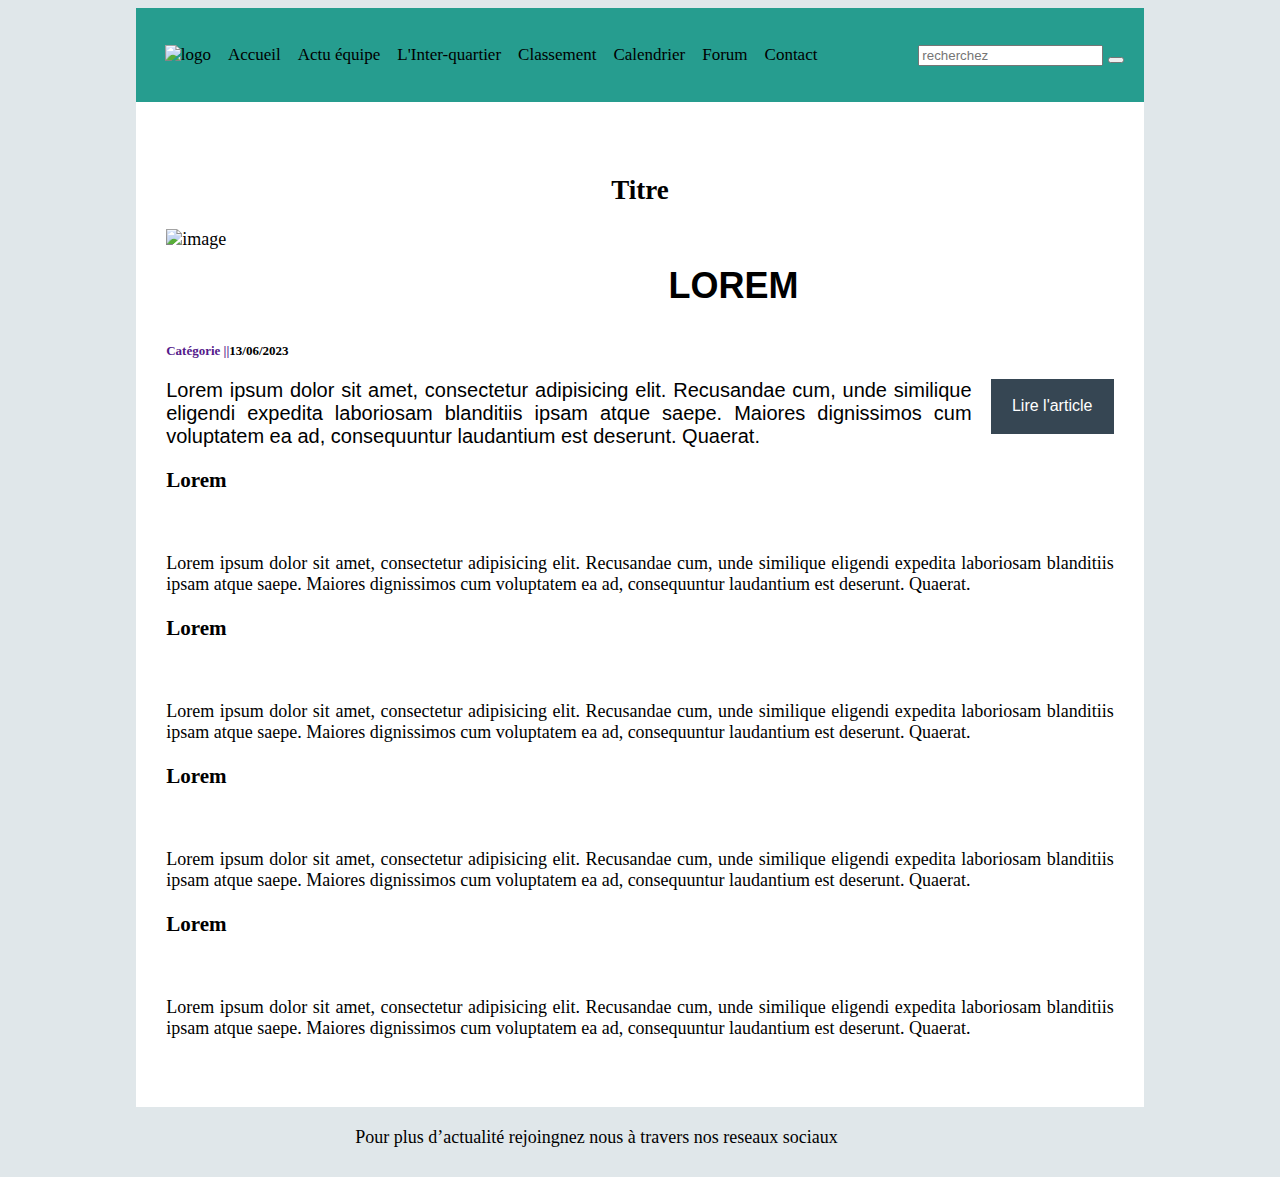
==== html/actualité.html @ d654fb9a "modification de normalize et index pour ajouter les boutons + début de modification de la page actu" ====
<!DOCTYPE html>
<html lang="en">
<head>
    <meta charset="UTF-8">
    <meta http-equiv="X-UA-Compatible" content="IE=edge">
    <meta name="viewport" content="width=device-width, initial-scale=1.0">

    <link rel="stylesheet" href="https://cdnjs.cloudflare.com/ajax/libs/font-awesome/6.4.0/css/all.min.css"
    integrity="sha512-iecdLmaskl7CVkqkXNQ/ZH/XLlvWZOJyj7Yy7tcenmpD1ypASozpmT/E0iPtmFIB46ZmdtAc9eNBvH0H/ZpiBw==" 
    crossorigin="anonymous" referrerpolicy="no-referrer" />

    <link rel="stylesheet" href="../css/normalize.css">
    <link rel="stylesheet" href="../css/actualité.css">

    <title>Document</title>
</head>
<body>
    <header>
        <nav>
            <div class="topnav" id="myTopnav">
                <a  href="../index.html" ><img src="../images/logo.png" alt="logo"></a>
                <a  href="../index.html">Accueil</a>
                <a  href="../html/actualité.html">Actu équipe</a>
                <a  href="../html/actualité.html">L'Inter-quartier</a>
                <a  href="../html/classement_competition.html">Classement</a>
                <a  href="../html/calendrier.html">Calendrier</a>
                <a  href="../html/forum.html">Forum</a>
                <a  href="../html/contact.html">Contact</a>
                <a  href="javascript:void(0);" class="icon" onclick="burgerMenu()">
                    <i class="fa fa-bars"></i>
                </a>
            </div>
            <div class="search">
                <input type="text" placeholder="recherchez">
                <button type="submit">
                    <i class="fa fa-search"></i>
                </button>
            </div>
        </nav>
    </header>


    <style>

        .blocimg{
            display: flex;
            gap: 3%;
        }
        .princimg{width: 50%;}


        .mainArticle{float: left; width: 100%;}
        .mainArticle .boutonarticle{
            padding: 2%;
            width: 13%;
        }
        .chapeau{width: 85%;} 
        .charticle{position: relative;}
        .mainArticle .cta{ text-align: right;position: absolute;top: 0;right: 0; width: 100%;}

    </style>
    <main>
        <section class="partOne">

            <h2 class="titre">Titre</h2>

            <div class="mainArticle">
                <div class="blocimg">
                    <img src="../images/image1.jpg" class="princimg" alt="image">
                    <h3 class="soustitre">Lorem</h3>
                </div>

                <h6 class="legende"><a href="">Catégorie ||</a>13/06/2023</h6>

                <div class="charticle">
                    <p class="chapeau">
                        Lorem ipsum dolor sit amet, consectetur adipisicing elit. 
                        Recusandae cum, unde similique eligendi expedita laboriosam blanditiis ipsam atque saepe. 
                        Maiores dignissimos cum voluptatem ea ad, 
                        consequuntur laudantium est deserunt. Quaerat.
                    </p>                        
                    <div class="cta">
                        <a href=""><button class="boutonarticle">Lire l'article</button></a>
                    </div> 
                </div>
            </div>
        </section>

        <section>
            <div>
                <h3>Lorem</h3>
                <img src="" alt="">
                <p>Lorem ipsum dolor sit amet, consectetur adipisicing elit. 
                    Recusandae cum, unde similique eligendi expedita laboriosam blanditiis ipsam atque saepe. 
                    Maiores dignissimos cum voluptatem ea ad, 
                    consequuntur laudantium est deserunt. Quaerat.
                </p>
            </div>
            <div>
                <h3>Lorem</h3>
                <img src="" alt="">
                <p>Lorem ipsum dolor sit amet, consectetur adipisicing elit. 
                    Recusandae cum, unde similique eligendi expedita laboriosam blanditiis ipsam atque saepe. 
                    Maiores dignissimos cum voluptatem ea ad, 
                    consequuntur laudantium est deserunt. Quaerat.
                </p>
            </div>
        </section>
        <section>
            <h3>Lorem</h3>
            <img src="" alt="">
            <p>Lorem ipsum dolor sit amet, consectetur adipisicing elit. 
                Recusandae cum, unde similique eligendi expedita laboriosam blanditiis ipsam atque saepe. 
                Maiores dignissimos cum voluptatem ea ad, 
                consequuntur laudantium est deserunt. Quaerat.
            </p>
        </section>
        <section>
            <h3>Lorem</h3>
            <img src="" alt="">
            <p>Lorem ipsum dolor sit amet, consectetur adipisicing elit. 
                Recusandae cum, unde similique eligendi expedita laboriosam blanditiis ipsam atque saepe. 
                Maiores dignissimos cum voluptatem ea ad, 
                consequuntur laudantium est deserunt. Quaerat.
            </p>
        </section>
    </main>


    <footer>
        <p>
            Pour plus d’actualité  rejoingnez nous 
            à travers nos reseaux sociaux
        </p> 
        <a href="https://www.whatsapp.com/"><i class="fa-brands fa-whatsapp fa-xl"></i></a>
        <a href="https://www.facebook.com/"><i class="fa-brands fa-facebook-f fa-xl"></i></a>
        <a href="https://www.messenger.com/"><i class="fa-brands fa-facebook-messenger fa-xl"></i></a>
    </footer>

    <script src="../script/script_burger.js"></script>

</body>
</html>
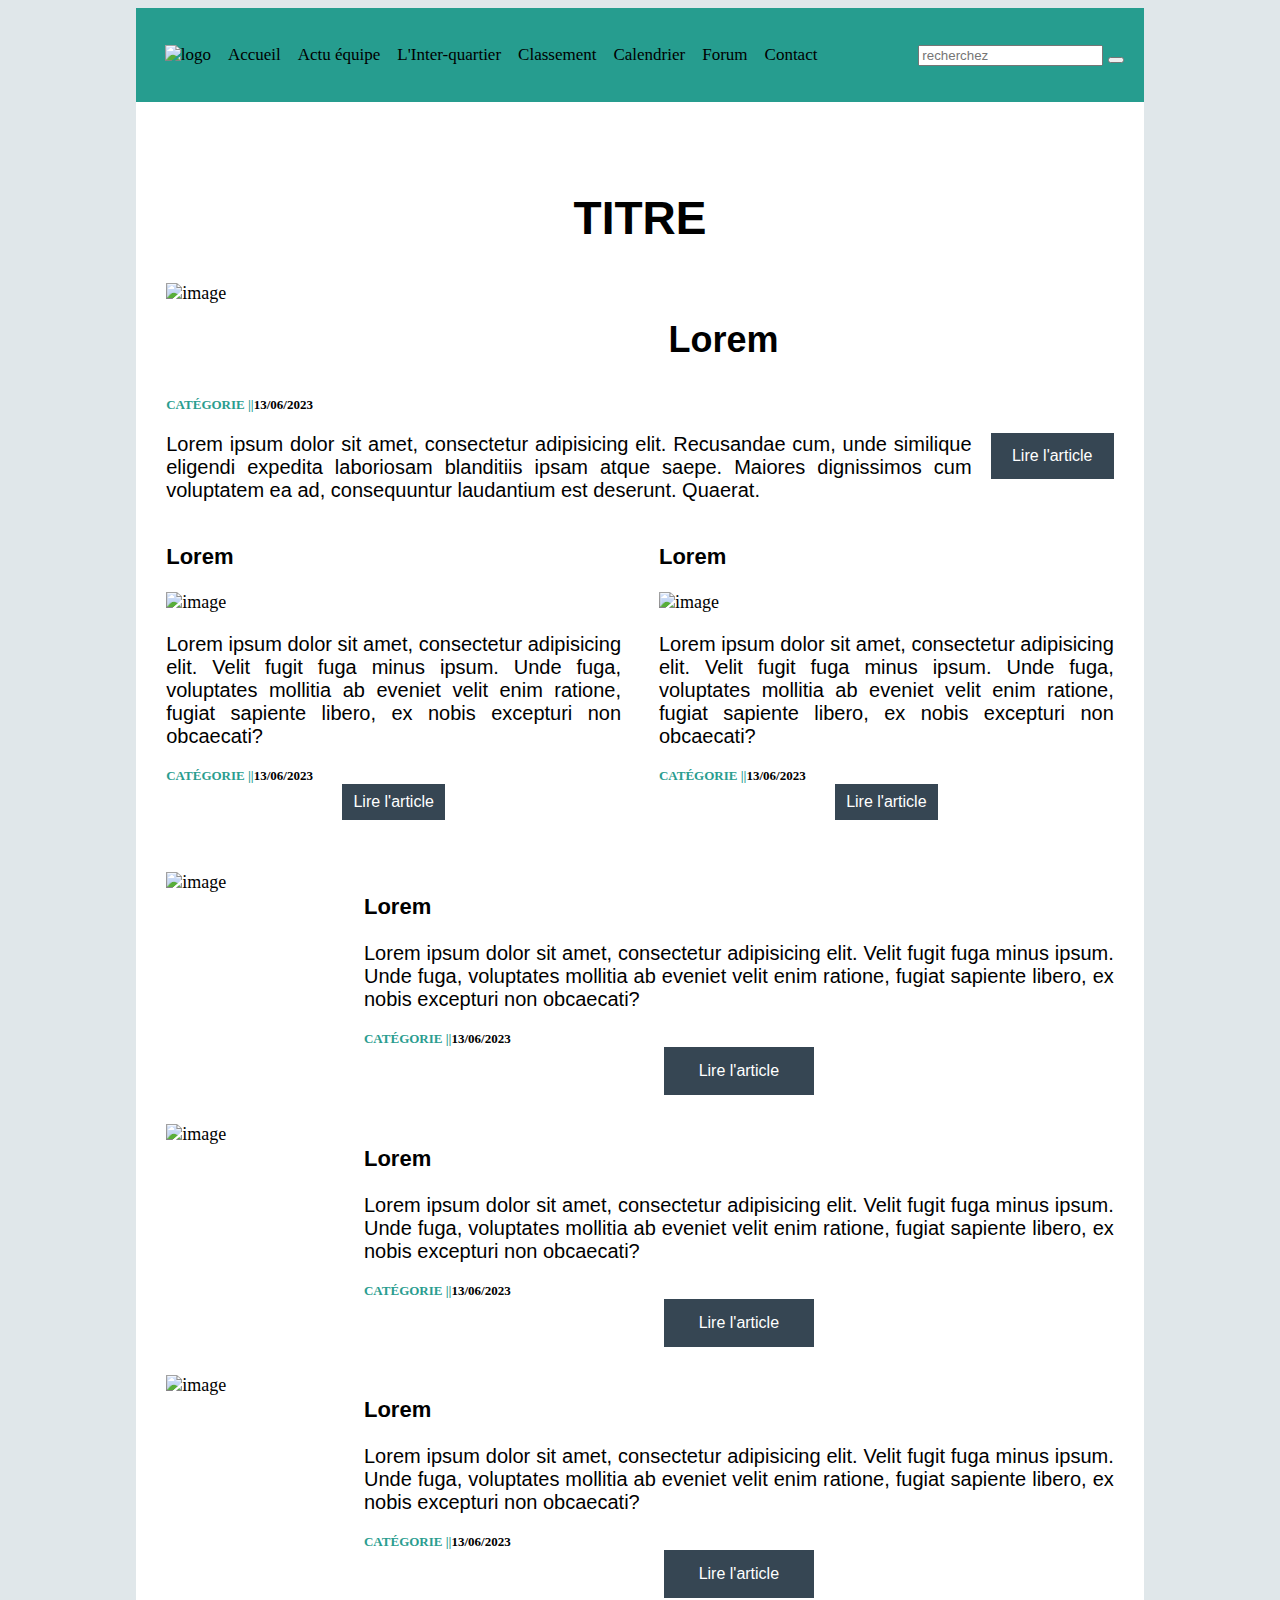
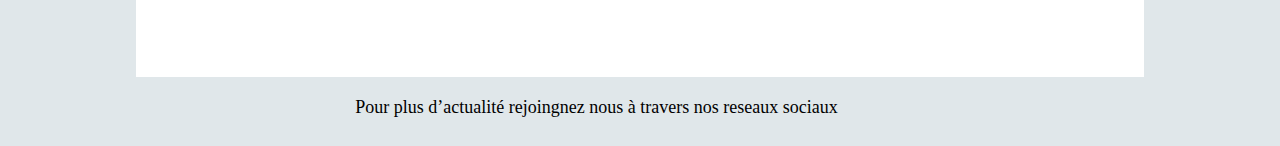
==== commit 2f7b4be7: "code de la page actualité + modifications de normalize.css pour ajouter le style du titre principal" ====
--- a/html/actualité.html
+++ b/html/actualité.html
@@ -41,6 +41,10 @@
 
 
     <style>
+        h6 a{
+    color: #2a9d8f;
+    text-transform: uppercase;
+}
 
         .blocimg{
             display: flex;
@@ -48,16 +52,73 @@
         }
         .princimg{width: 50%;}
 
-
-        .mainArticle{float: left; width: 100%;}
-        .mainArticle .boutonarticle{
-            padding: 2%;
-            width: 13%;
-        }
         .chapeau{width: 85%;} 
         .charticle{position: relative;}
+        .mainArticle .boutonarticle{
+            padding: 1.5%;
+            width: 13%;
+        }
         .mainArticle .cta{ text-align: right;position: absolute;top: 0;right: 0; width: 100%;}
 
+        .partThree{
+            margin-top: 5.5%;
+        }
+        .sideArticle { 
+            display: flex;
+            gap: 4%;
+            margin: 3% 0%;
+        }
+
+        .sideArticle img{
+            width: 40%;
+        }
+
+        .boutonarticle{
+            padding: 2%;
+            width: 20%;
+        }
+
+        .partTwo{    display: grid;
+    grid-template-columns: 48% 48%;
+    justify-content: space-between;
+}
+
+.partTwo .boutonarticle {
+    padding: 2%;
+    width: 22.5%;
+}
+@media (max-width:1023px){
+
+    .princimg {
+    width: 70%;
+}
+
+.mainArticle .boutonarticle {
+    padding: 2%;
+    width: 20%;
+    margin-top: 2%;
+}
+    .chapeau{width: 100%;}
+    .mainArticle .cta{ text-align: center;position:initial;}
+    .partTwo .boutonarticle {
+    padding: 4%;
+    width:41.5%;
+    margin-top: 4%;
+}
+
+.partTwo .cta{
+    text-align: left;
+}
+.sideArticle { 
+        flex-direction: column;
+        margin-top: 7%;
+    }
+    .sideArticle img{
+        width: 100%;
+    }
+
+    .boutonarticle{}
+}
     </style>
     <main>
         <section class="partOne">
@@ -86,43 +147,98 @@
             </div>
         </section>
 
-        <section>
-            <div>
-                <h3>Lorem</h3>
-                <img src="" alt="">
-                <p>Lorem ipsum dolor sit amet, consectetur adipisicing elit. 
-                    Recusandae cum, unde similique eligendi expedita laboriosam blanditiis ipsam atque saepe. 
-                    Maiores dignissimos cum voluptatem ea ad, 
-                    consequuntur laudantium est deserunt. Quaerat.
-                </p>
-            </div>
-            <div>
-                <h3>Lorem</h3>
-                <img src="" alt="">
-                <p>Lorem ipsum dolor sit amet, consectetur adipisicing elit. 
-                    Recusandae cum, unde similique eligendi expedita laboriosam blanditiis ipsam atque saepe. 
-                    Maiores dignissimos cum voluptatem ea ad, 
-                    consequuntur laudantium est deserunt. Quaerat.
-                </p>
+        <section class="partTwo">
+            <div class="cardArticle">
+                <h3 class="intertitre">Lorem</h3>
+                <img src="../images/image1.jpg" alt="image">
+                <div>
+                    <p class="textearticle">
+                        Lorem ipsum dolor sit amet, consectetur adipisicing elit. 
+                        Velit fugit fuga minus ipsum. Unde fuga, 
+                        voluptates mollitia ab eveniet velit enim ratione, 
+                        fugiat sapiente libero, 
+                        ex nobis excepturi non obcaecati?
+                    </p>
+                    <h6 class="legende"><a href="">Catégorie ||</a>13/06/2023</h6>
+                    <div class="cta">
+                        <a href=""><button class="boutonarticle">Lire l'article</button></a>
+                    </div> 
+                </div>
+            </div>
+
+            <div class="cardArticle">
+                <h3 class="intertitre">Lorem</h3>
+                <img src="../images/image1.jpg" alt="image">
+                <div>
+                    <p class="textearticle">
+                        Lorem ipsum dolor sit amet, consectetur adipisicing elit. 
+                        Velit fugit fuga minus ipsum. Unde fuga, 
+                        voluptates mollitia ab eveniet velit enim ratione, 
+                        fugiat sapiente libero, 
+                        ex nobis excepturi non obcaecati?
+                    </p>
+                    <h6 class="legende"><a href="">Catégorie ||</a>13/06/2023</h6>
+                    <div class="cta">
+                        <a href=""><button class="boutonarticle">Lire l'article</button></a>
+                    </div> 
+                </div>
             </div>
         </section>
-        <section>
-            <h3>Lorem</h3>
-            <img src="" alt="">
-            <p>Lorem ipsum dolor sit amet, consectetur adipisicing elit. 
-                Recusandae cum, unde similique eligendi expedita laboriosam blanditiis ipsam atque saepe. 
-                Maiores dignissimos cum voluptatem ea ad, 
-                consequuntur laudantium est deserunt. Quaerat.
-            </p>
-        </section>
-        <section>
-            <h3>Lorem</h3>
-            <img src="" alt="">
-            <p>Lorem ipsum dolor sit amet, consectetur adipisicing elit. 
-                Recusandae cum, unde similique eligendi expedita laboriosam blanditiis ipsam atque saepe. 
-                Maiores dignissimos cum voluptatem ea ad, 
-                consequuntur laudantium est deserunt. Quaerat.
-            </p>
+
+        <section class="partThree">
+            <div class="sideArticle">
+                <img src="../images/image1.jpg" alt="image">
+                <div>
+                    <h3 class="intertitre">Lorem</h3>
+                    <p class="textearticle">
+                        Lorem ipsum dolor sit amet, consectetur adipisicing elit. 
+                        Velit fugit fuga minus ipsum. Unde fuga, 
+                        voluptates mollitia ab eveniet velit enim ratione, 
+                        fugiat sapiente libero, 
+                        ex nobis excepturi non obcaecati?
+                    </p>
+                    <h6 class="legende"><a href="">Catégorie ||</a>13/06/2023</h6>
+                    <div class="cta">
+                        <a href=""><button class="boutonarticle">Lire l'article</button></a>
+                    </div> 
+                </div>
+            </div>
+
+            <div class="sideArticle">
+                <img src="../images/image1.jpg" alt="image">
+                <div>
+                    <h3 class="intertitre">Lorem</h3>
+                    <p class="textearticle">
+                        Lorem ipsum dolor sit amet, consectetur adipisicing elit.
+                        Velit fugit fuga minus ipsum. Unde fuga, 
+                        voluptates mollitia ab eveniet velit enim ratione, 
+                        fugiat sapiente libero, 
+                        ex nobis excepturi non obcaecati?
+                    </p>
+                    <h6 class="legende"><a href="">Catégorie ||</a>13/06/2023</h6>
+                    <div class="cta">
+                        <a href=""><button class="boutonarticle">Lire l'article</button></a>
+                    </div> 
+                </div>
+            </div>
+            
+            <div class="sideArticle">
+                <img src="../images/image1.jpg" alt="image">
+                <div>
+                    <h3 class="intertitre">Lorem</h3>
+                    <p class="textearticle">
+                        Lorem ipsum dolor sit amet, consectetur adipisicing elit. 
+                        Velit fugit fuga minus ipsum. Unde fuga, 
+                        voluptates mollitia ab eveniet velit enim ratione, 
+                        fugiat sapiente libero, 
+                        ex nobis excepturi non obcaecati?
+                    </p>
+                    <h6 class="legende"><a href="">Catégorie ||</a>13/06/2023</h6>
+                    <div class="cta">
+                        <a href=""><button class="boutonarticle">Lire l'article</button></a>
+                    </div> 
+                </div>
+            </div>
         </section>
     </main>
 
